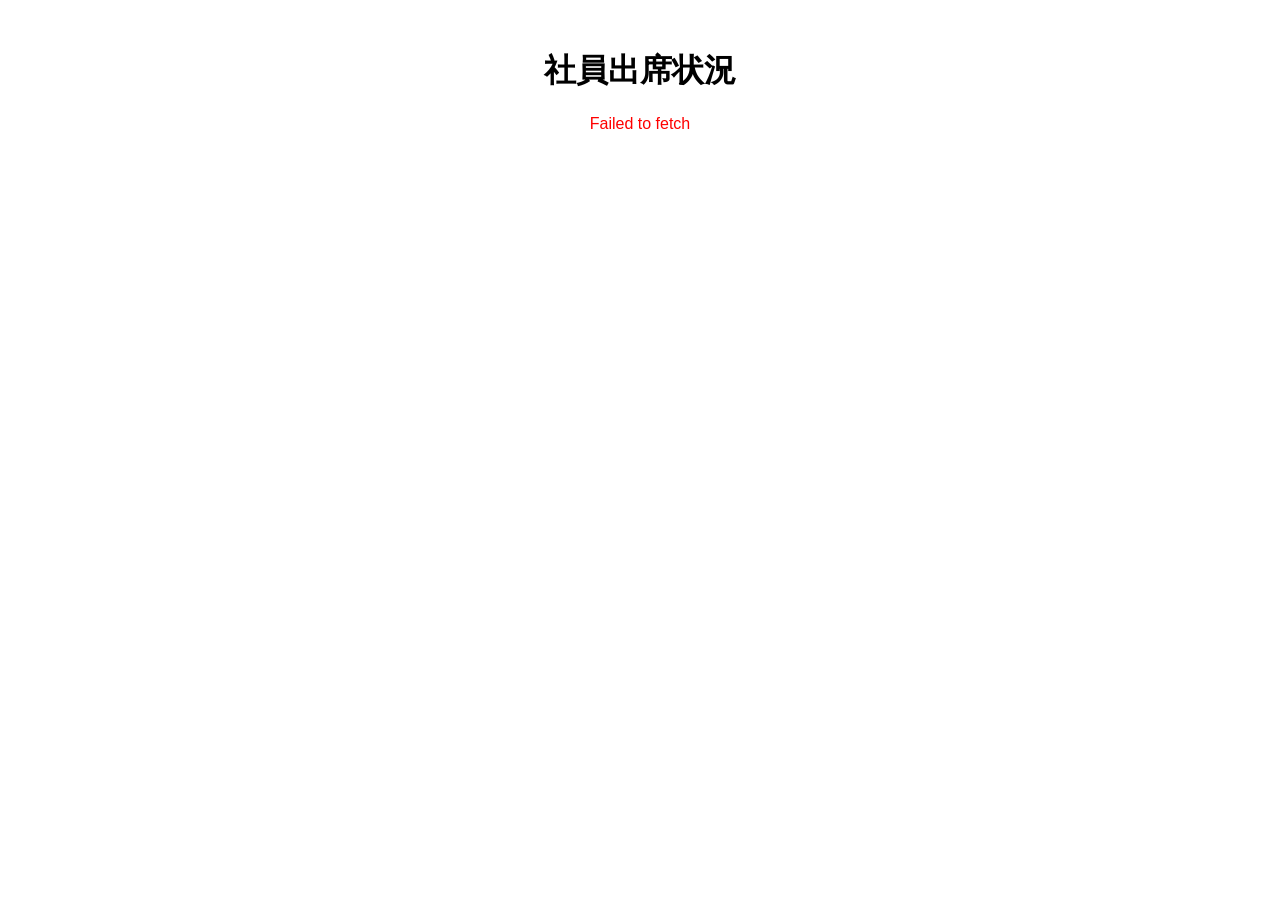
==== fb6f96f51c7fb782a812204a9a36eb800ab204a3c18e4da601595024b6dde346/index.html @ 18428bab "test12" ====
<!DOCTYPE html>
<html lang="ja">
<head>
    <meta charset="UTF-8">
    <meta name="viewport" content="width=device-width, initial-scale=1.0">
    <title>出席状況</title>
    <link rel="stylesheet" href="index.css">
</head>
<body>
    <h1>社員出席状況</h1>
    <div id="loading" class="loading">データを読み込み中...</div>
    <div id="attendance-data"></div>
    
    <script>
        const apiUrl = "https://f0drhcoa22.execute-api.ap-northeast-1.amazonaws.com/prod/attendance";
    
        async function fetchAttendanceData() {
            try {
                const response = await fetch(apiUrl);
                if (!response.ok) {
                    throw new Error("データの取得に失敗しました");
                }
    
                const data = await response.json();
                document.getElementById("loading").style.display = 'none';
    
                const now = Date.now() / 1000;
                const attendanceDataContainer = document.getElementById("attendance-data");
                attendanceDataContainer.innerHTML = ''; // 既存のデータをリセット

                // グループごとのデータを格納するオブジェクト
                const groupedData = {};

                // データをグループごとに分類
                data.forEach(item => {
                    if (item.ttl && now > item.ttl) {
                        item.status = "未登録";
                    }

                    // グループ名がない場合は 'なし' として扱う
                    const groupName = item.group_name || 'なし';

                    if (!groupedData[groupName]) {
                        groupedData[groupName] = [];
                    }

                    groupedData[groupName].push(item);
                });

                // グループごとにセクションを作成
                Object.keys(groupedData).forEach(groupName => {
                    const groupSection = document.createElement("div");
                    groupSection.className = "group-section";

                    const groupTitle = document.createElement("h2");
                    groupTitle.textContent = groupName === 'なし' ? 'グループなし' : groupName;
                    groupSection.appendChild(groupTitle);

                    // グループ内の各社員カードを追加
                    groupedData[groupName].forEach(item => {
                        const card = document.createElement("div");
                        card.className = "attendance-card";

                        // アイコンがあれば表示、なければローカルのデフォルト画像を設定
                        const icon = item.icon || 'images/default-icon.png';
                        const img = document.createElement("img");
                        img.src = icon;
                        card.appendChild(img);

                        // 名前を表示
                        const name = document.createElement("div");
                        name.className = "name";
                        name.textContent = item.name;
                        card.appendChild(name);

                        // グループ名を表示
                        const group = document.createElement("div");
                        group.className = "group";
                        group.textContent = item.group_name || '　';
                        card.appendChild(group);

                        // 状態をタグとして表示
                        const statusContainer = document.createElement("div");
                        statusContainer.className = "status";

                        // 状態をタグ形式で表示
                        const statuses = item.status || [];
                        statuses.forEach(status => {
                            const statusTag = document.createElement("span");
                            statusTag.className = "status-tag";
                            statusTag.textContent = status;
                            statusContainer.appendChild(statusTag);
                        });

                        card.appendChild(statusContainer);

                        // カードをグループセクションに追加
                        groupSection.appendChild(card);
                    });

                    // グループセクションをデータコンテナに追加
                    attendanceDataContainer.appendChild(groupSection);
                });

            } catch (error) {
                document.getElementById("loading").style.display = 'none';
                document.getElementById("attendance-data").innerHTML = `<p class="error">${error.message}</p>`;
            }
        }
    
        window.onload = fetchAttendanceData;
    </script>
</body>
</html>
---- fb6f96f51c7fb782a812204a9a36eb800ab204a3c18e4da601595024b6dde346/index.css ----
body {
    font-family: Arial, sans-serif;
    padding: 20px;
}

h1 {
    text-align: center;
}

#loading {
    text-align: center;
    font-size: 1.5rem;
}

.attendance-card {
    border: 1px solid #ccc;
    border-radius: 8px;
    padding: 20px;
    margin: 10px;
    display: inline-block;
    width: 250px;
    box-sizing: border-box;
    text-align: center;
    box-shadow: 0 4px 8px rgba(0, 0, 0, 0.1);
    background-color: #f9f9f9;
}

.attendance-card img {
    width: 60px;
    height: 60px;
    border-radius: 50%;
    margin-bottom: 10px;
}

.attendance-card .name {
    font-size: 1.2rem;
    font-weight: bold;
    margin-bottom: 10px;
}

.attendance-card .group {
    font-size: 0.9rem;
    color: #555;
    margin-bottom: 10px;
}

.attendance-card .status {
    font-size: 0.9rem;
    padding: 4px 8px;
    border-radius: 12px;
    margin-top: 10px;
    display: inline-block;
}

.status-on {
    background-color: #4caf50;
    color: white;
}

.status-off {
    background-color: #f44336;
    color: white;
}

.status-tag {
    background-color: #8bc34a;
    color: white;
    padding: 2px 8px;
    border-radius: 12px;
    font-size: 0.8rem;
    margin-right: 5px;
}

.error {
    color: red;
    text-align: center;
}
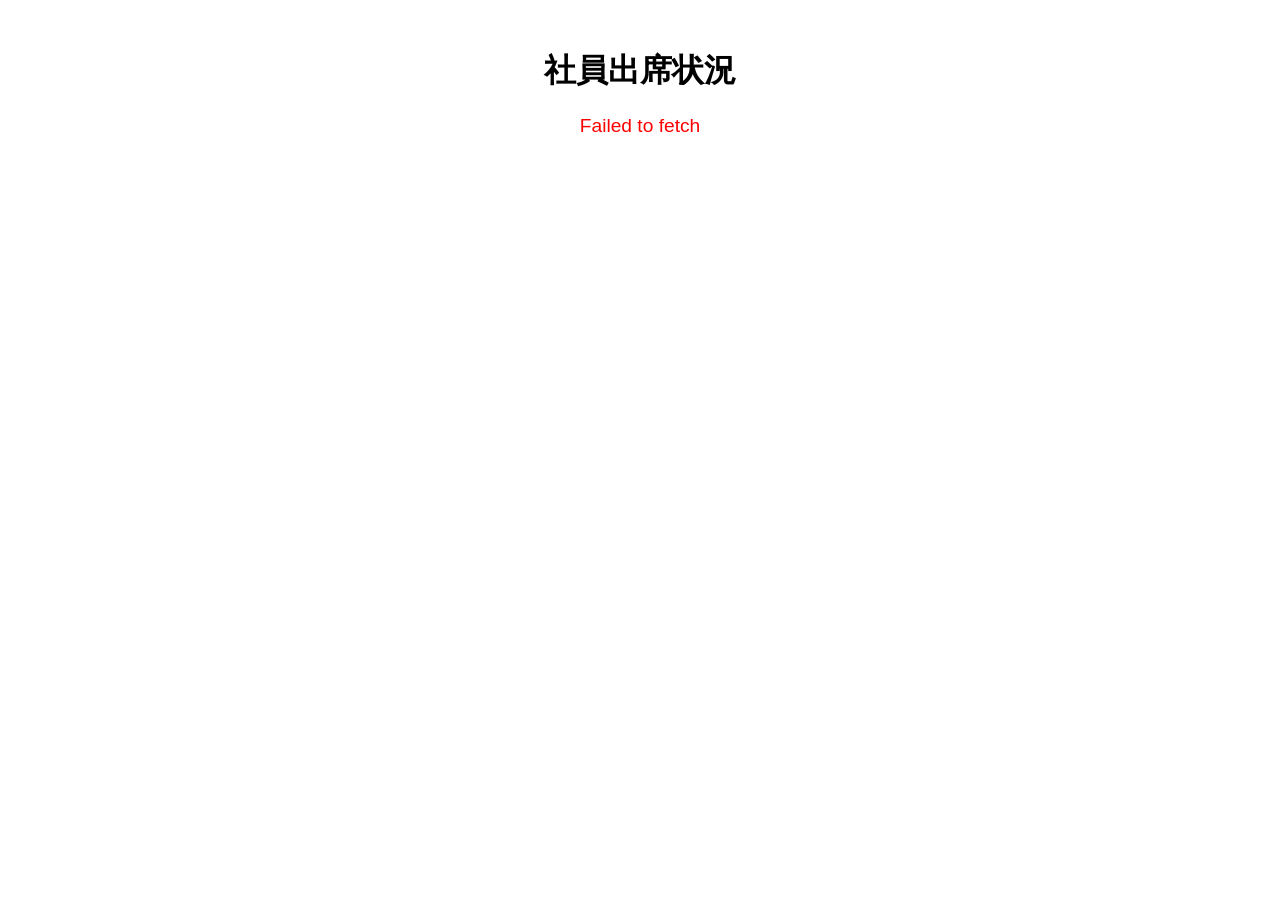
==== commit 3381dcc1: "test17" ====
--- a/fb6f96f51c7fb782a812204a9a36eb800ab204a3c18e4da601595024b6dde346/index.html
+++ b/fb6f96f51c7fb782a812204a9a36eb800ab204a3c18e4da601595024b6dde346/index.html
@@ -23,6 +23,12 @@
     
                 const data = await response.json();
                 document.getElementById("loading").style.display = 'none';
+
+                // データが空の場合
+                if (data.length === 0) {
+                    document.getElementById("attendance-data").innerHTML = '<p class="no-data">表示するデータがありません。</p>';
+                    return;
+                }
     
                 const now = Date.now() / 1000;
                 const attendanceDataContainer = document.getElementById("attendance-data");
@@ -33,8 +39,9 @@
 
                 // データをグループごとに分類
                 data.forEach(item => {
-                    if (item.ttl && now > item.ttl) {
-                        item.status = "未登録";
+                    // 有効期限切れ、ステータスが空の場合は未登録にする
+                    if ((item.ttl && now > item.ttl) || !item.status || item.status.length === 0) {
+                        item.status = ["未登録"];
                     }
 
                     // グループ名がない場合は 'なし' として扱う
@@ -53,7 +60,7 @@
                     groupSection.className = "group-section";
 
                     const groupTitle = document.createElement("h2");
-                    groupTitle.textContent = groupName === 'なし' ? 'グループなし' : groupName;
+                    groupTitle.textContent = groupName === 'なし' ? 'グループなし' : groupName + 'Gr';
                     groupSection.appendChild(groupTitle);
 
                     // グループ内の各社員カードを追加
--- a/fb6f96f51c7fb782a812204a9a36eb800ab204a3c18e4da601595024b6dde346/index.css
+++ b/fb6f96f51c7fb782a812204a9a36eb800ab204a3c18e4da601595024b6dde346/index.css
@@ -72,6 +72,15 @@
 }
 
 .error {
+    font-size: 1.2em;
     color: red;
     text-align: center;
+    margin-top: 20px;
 }
+
+.no-data {
+    font-size: 1.2em;
+    color: #666;
+    text-align: center;
+    margin-top: 20px;
+}
